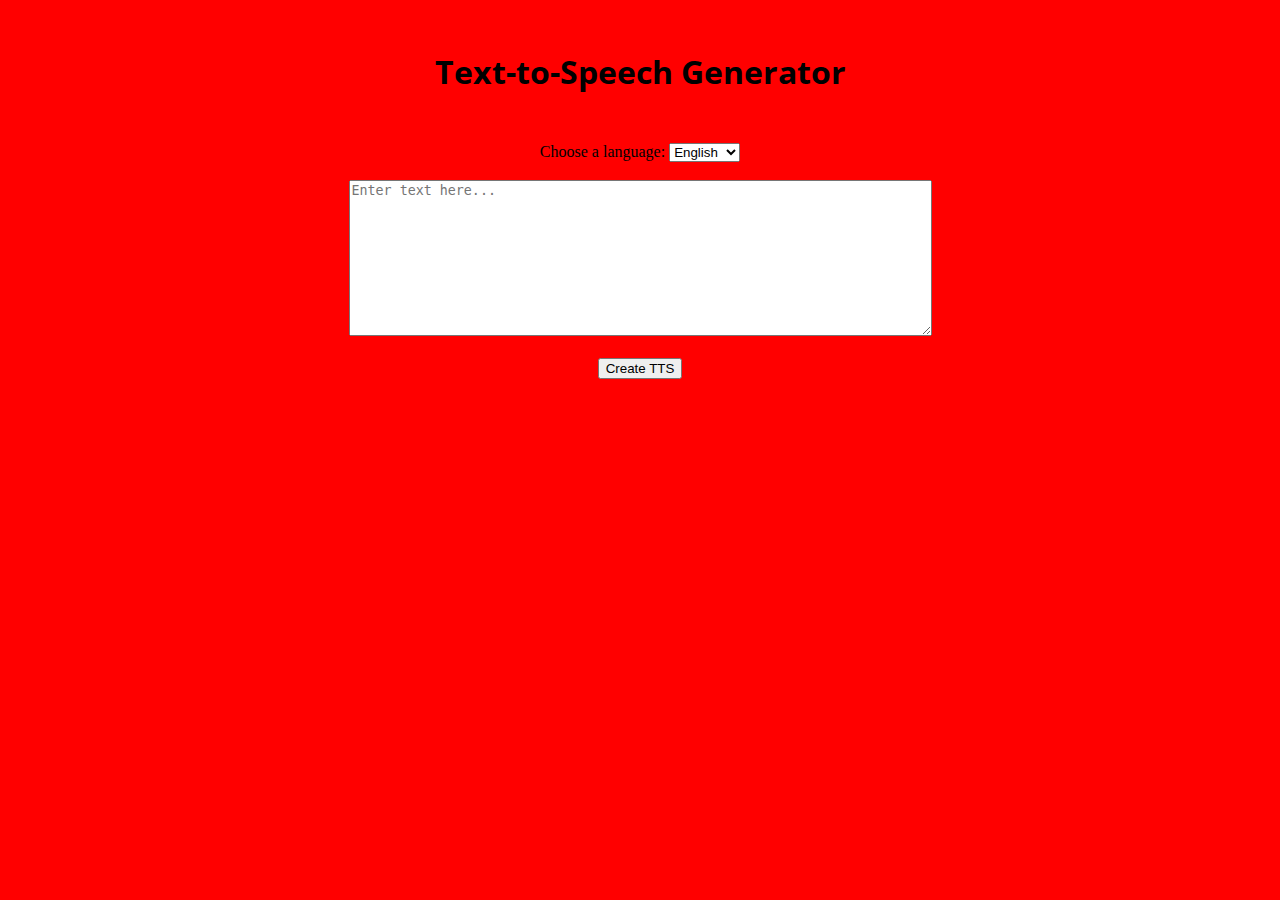
==== templates/index.html @ 924dec80 "Add files via upload" ====
<!DOCTYPE html>
<html lang="en" >
<head>
    <meta charset="UTF-8">
    <meta http-equiv="X-UA-Compatible" content="IE=edge">
    <meta name="viewport" content="width=device-width, initial-scale=1.0">
    <link rel='stylesheet' href='../static/style.css'>
    <link href="https://cdn.jsdelivr.net/npm/bootstrap@5.0.1/dist/css/bootstrap.min.css" rel="stylesheet" integrity="sha384-+0n0xVW2eSR5OomGNYDnhzAbDsOXxcvSN1TPprVMTNDbiYZCxYbOOl7+AMvyTG2x" crossorigin="anonymous">
    <link rel="shortcut icon" type="image/png" href="..static\favicon-20210524102331947.ico"/>
    <link rel="preconnect" href="https://fonts.gstatic.com">
    <link href="https://fonts.googleapis.com/css2?family=Open+Sans&display=swap" rel="stylesheet">


    <title>Text to Speech Generator</title>
</head>
<body>
    <header class='center'>
        <h1>
            Text-to-Speech Generator
        </h1>
    </header>

    <div class='center select-box'>

        <form action="/generated" method='POST' id='entry'>
            <label for="language" class='language'>Choose a language:</label>
            <select name="language" id="language" placeholder='Language'>
              <option value="en-us">English</option>
              <option value="zh-cn">Chinese</option>
              <option value="hi-in">Hindi</option>
              <option value="es-mx">Spanish</option>
              <option value="fr-fr">French</option>
              <option value="de-de">German</option>
            </select>
            <br><br>

            <textarea class='border border-primary' rows="10" cols="70" name="sourcetts" id='sourectts' placeholder="Enter text here..."></textarea>
            
            <br><br>
            <input type="submit" class='btn btn-primary' value="Create TTS">
          </form>

    </div>
 <script>
     
 </script>
</body>
</html>
---- static/style.css ----
h1{
    font-family: 'Open Sans', sans-serif;
}

.center {
    text-align: center;
    margin-top: 50px;
}

h3{
    font-family: 'Open Sans', sans-serif;
}

body{
    background-color: red;
}
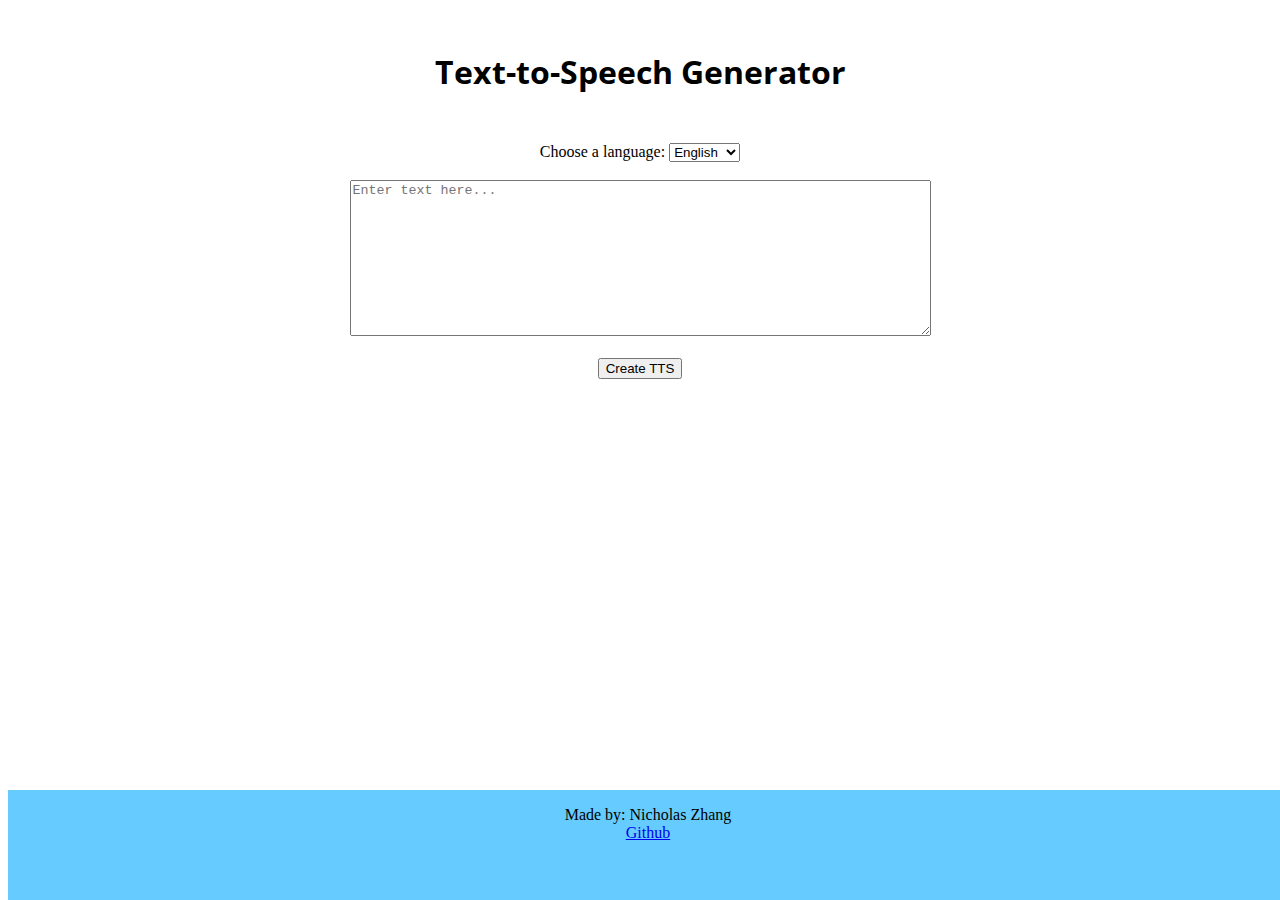
==== commit cf218ac8: "First Commit" ====
--- a/templates/index.html
+++ b/templates/index.html
@@ -1,48 +1,50 @@
-<!DOCTYPE html>
-<html lang="en" >
-<head>
-    <meta charset="UTF-8">
-    <meta http-equiv="X-UA-Compatible" content="IE=edge">
-    <meta name="viewport" content="width=device-width, initial-scale=1.0">
-    <link rel='stylesheet' href='../static/style.css'>
-    <link href="https://cdn.jsdelivr.net/npm/bootstrap@5.0.1/dist/css/bootstrap.min.css" rel="stylesheet" integrity="sha384-+0n0xVW2eSR5OomGNYDnhzAbDsOXxcvSN1TPprVMTNDbiYZCxYbOOl7+AMvyTG2x" crossorigin="anonymous">
-    <link rel="shortcut icon" type="image/png" href="..static\favicon-20210524102331947.ico"/>
-    <link rel="preconnect" href="https://fonts.gstatic.com">
-    <link href="https://fonts.googleapis.com/css2?family=Open+Sans&display=swap" rel="stylesheet">
-
-
-    <title>Text to Speech Generator</title>
-</head>
-<body>
-    <header class='center'>
-        <h1>
-            Text-to-Speech Generator
-        </h1>
-    </header>
-
-    <div class='center select-box'>
-
-        <form action="/generated" method='POST' id='entry'>
-            <label for="language" class='language'>Choose a language:</label>
-            <select name="language" id="language" placeholder='Language'>
-              <option value="en-us">English</option>
-              <option value="zh-cn">Chinese</option>
-              <option value="hi-in">Hindi</option>
-              <option value="es-mx">Spanish</option>
-              <option value="fr-fr">French</option>
-              <option value="de-de">German</option>
-            </select>
-            <br><br>
-
-            <textarea class='border border-primary' rows="10" cols="70" name="sourcetts" id='sourectts' placeholder="Enter text here..."></textarea>
-            
-            <br><br>
-            <input type="submit" class='btn btn-primary' value="Create TTS">
-          </form>
-
-    </div>
- <script>
-     
- </script>
-</body>
+<!DOCTYPE html>
+<html lang="en" >
+<head>
+    <meta charset="UTF-8">
+    <meta http-equiv="X-UA-Compatible" content="IE=edge">
+    <meta name="viewport" content="width=device-width, initial-scale=1.0">
+    <link rel='stylesheet' href='../static/style.css'>
+    <link href="https://cdn.jsdelivr.net/npm/bootstrap@5.0.1/dist/css/bootstrap.min.css" rel="stylesheet" integrity="sha384-+0n0xVW2eSR5OomGNYDnhzAbDsOXxcvSN1TPprVMTNDbiYZCxYbOOl7+AMvyTG2x" crossorigin="anonymous">
+    <link rel="shortcut icon" type="image/png" href="..static\favicon-20210524102331947.ico"/>
+    <link rel="preconnect" href="https://fonts.gstatic.com">
+    <link href="https://fonts.googleapis.com/css2?family=Open+Sans&display=swap" rel="stylesheet">
+
+
+    <title>Text to Speech Generator</title>
+</head>
+<body>
+    <header class='center'>
+        <h1>
+            Text-to-Speech Generator
+        </h1>
+    </header>
+
+    <div class='center select-box'>
+
+        <form action="/generated" method='POST' id='entry'>
+            <label for="language" class='language'>Choose a language:</label>
+            <select name="language" id="language" placeholder='Language'>
+              <option value="en-us">English</option>
+              <option value="zh-cn">Chinese</option>
+              <option value="hi-in">Hindi</option>
+              <option value="es-mx">Spanish</option>
+              <option value="fr-fr">French</option>
+              <option value="de-de">German</option>
+            </select>
+            <br><br>
+
+            <textarea class='border border-primary' rows="10" cols="70" name="sourcetts" id='sourectts' placeholder="Enter text here..."></textarea>
+            
+            <br><br>
+            <input type="submit" class='btn btn-primary' value="Create TTS">
+          </form>
+
+    </div>
+
+    <footer id='footer'>
+        <p>Made by: Nicholas Zhang <br><a href="https://github.com/nickzswammer/Text-to-Speech-Web-App/tree/main" target="_blank">Github</a></p>
+      </footer>
+
+</body>
 </html>--- a/static/style.css
+++ b/static/style.css
@@ -1,16 +1,26 @@
-h1{
-    font-family: 'Open Sans', sans-serif;
-}
-
-.center {
-    text-align: center;
-    margin-top: 50px;
-}
-
-h3{
-    font-family: 'Open Sans', sans-serif;
-}
-
-body{
-    background-color: red;
-}+h1{
+    font-family: 'Open Sans', sans-serif;
+}
+
+.center {
+    text-align: center;
+    margin-top: 50px;
+}
+
+h3{
+    font-family: 'Open Sans', sans-serif;
+}
+
+
+#footer {
+    text-align: center;
+    position:absolute;
+    bottom:0;
+    width:100%;
+    height:60px;   /* Height of the footer */
+    background:#6cf;
+ }
+
+ footer{
+     padding-bottom: 50px;
+ }